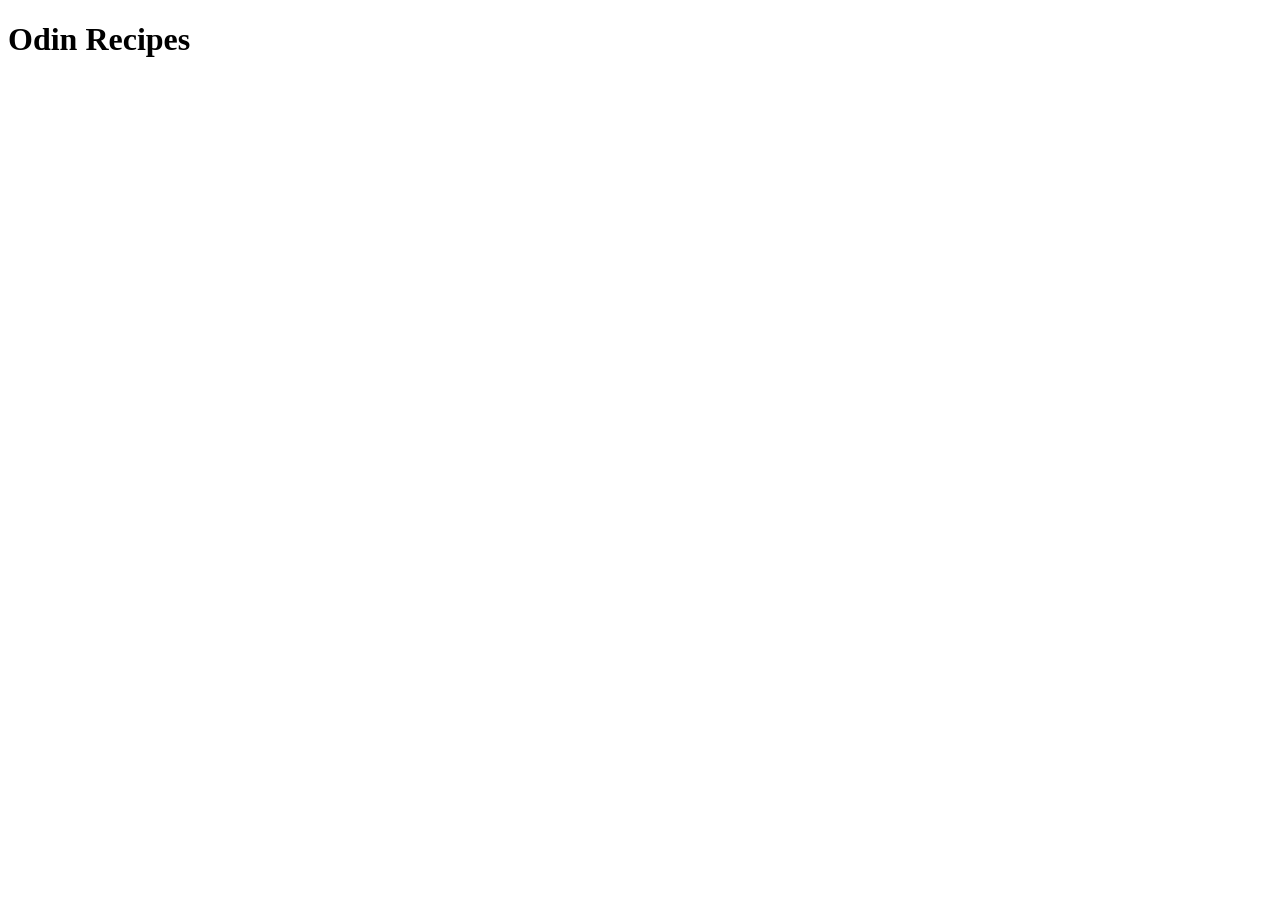
==== index.html @ e188884b "Add" ====
<!DOCTYPE html>
<html lang="en">
<head>
    <meta charset="UTF-8">
    <meta name="viewport" content="width=device-width, initial-scale=1.0">
    <title>Document</title>
</head>
<body>
    <h1>Odin Recipes</h1>
</body>
</html>
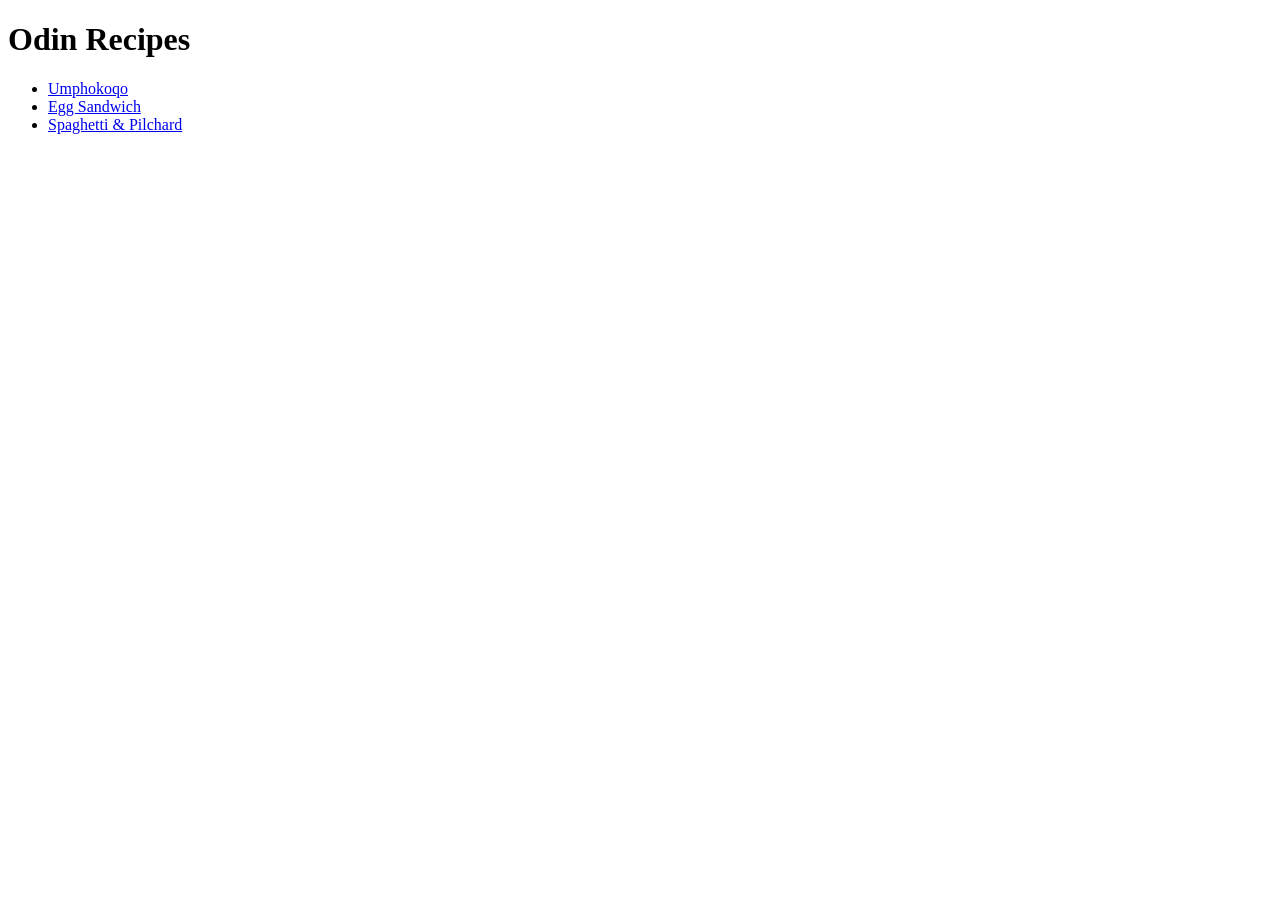
==== commit 8d9c2cff: "Add Spaghetti Pilchard file" ====
--- a/index.html
+++ b/index.html
@@ -3,9 +3,14 @@
 <head>
     <meta charset="UTF-8">
     <meta name="viewport" content="width=device-width, initial-scale=1.0">
-    <title>Document</title>
+    <title>Homepage</title>
 </head>
 <body>
     <h1>Odin Recipes</h1>
+    <ul>
+    <li><a href="./recipes/umphokoqo.html">Umphokoqo</a></li>
+    <li><a href="./recipes/egg-sandwich.html">Egg Sandwich</a></li>
+    <li><a href="./recipes/spaghetti-pilchard.html">Spaghetti & Pilchard</a></li>
+    </ul>
 </body>
 </html>
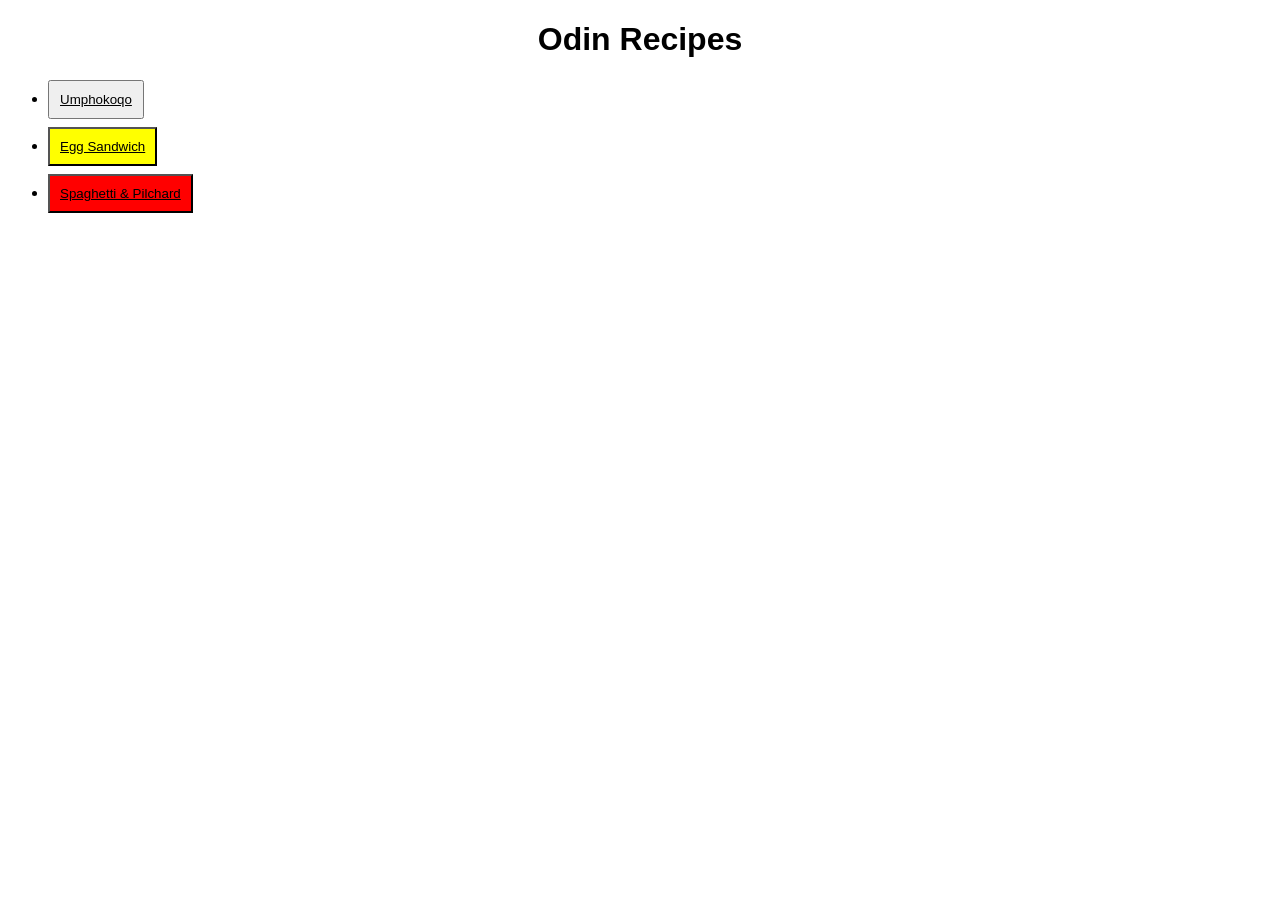
==== commit d6fa6a00: "Add a little bit of CSS Co-authored-by: Copilot <copilot@github.com>" ====
--- a/index.html
+++ b/index.html
@@ -4,13 +4,20 @@
     <meta charset="UTF-8">
     <meta name="viewport" content="width=device-width, initial-scale=1.0">
     <title>Homepage</title>
+    <link rel="stylesheet" href="index-style.css">
 </head>
 <body>
     <h1>Odin Recipes</h1>
     <ul>
-    <li><a href="./recipes/umphokoqo.html">Umphokoqo</a></li>
-    <li><a href="./recipes/egg-sandwich.html">Egg Sandwich</a></li>
-    <li><a href="./recipes/spaghetti-pilchard.html">Spaghetti & Pilchard</a></li>
+    <li>
+        <button ><a href="./recipes/umphokoqo.html">Umphokoqo</a></button>
+    </li>
+    <li>
+        <button class="eggs" ><a href="./recipes/egg-sandwich.html">Egg Sandwich</a></button>
+    </li>
+    <li>
+        <button class="red" ><a href="./recipes/spaghetti-pilchard.html">Spaghetti & Pilchard</a></button>
+    </li>
     </ul>
 </body>
 </html>
--- a/index-style.css
+++ b/index-style.css
@@ -0,0 +1,21 @@
+.eggs{
+    background-color:#ffff00;
+}
+
+a{
+    color:black;
+}
+
+.red{
+    background-color:#ff0000;
+}
+
+h1{
+    text-align: center;
+    font-family:'Segoe UI', Tahoma, Geneva, Verdana, sans-serif;
+}
+
+button{
+    padding:10px;
+    margin-bottom:8px;
+}
